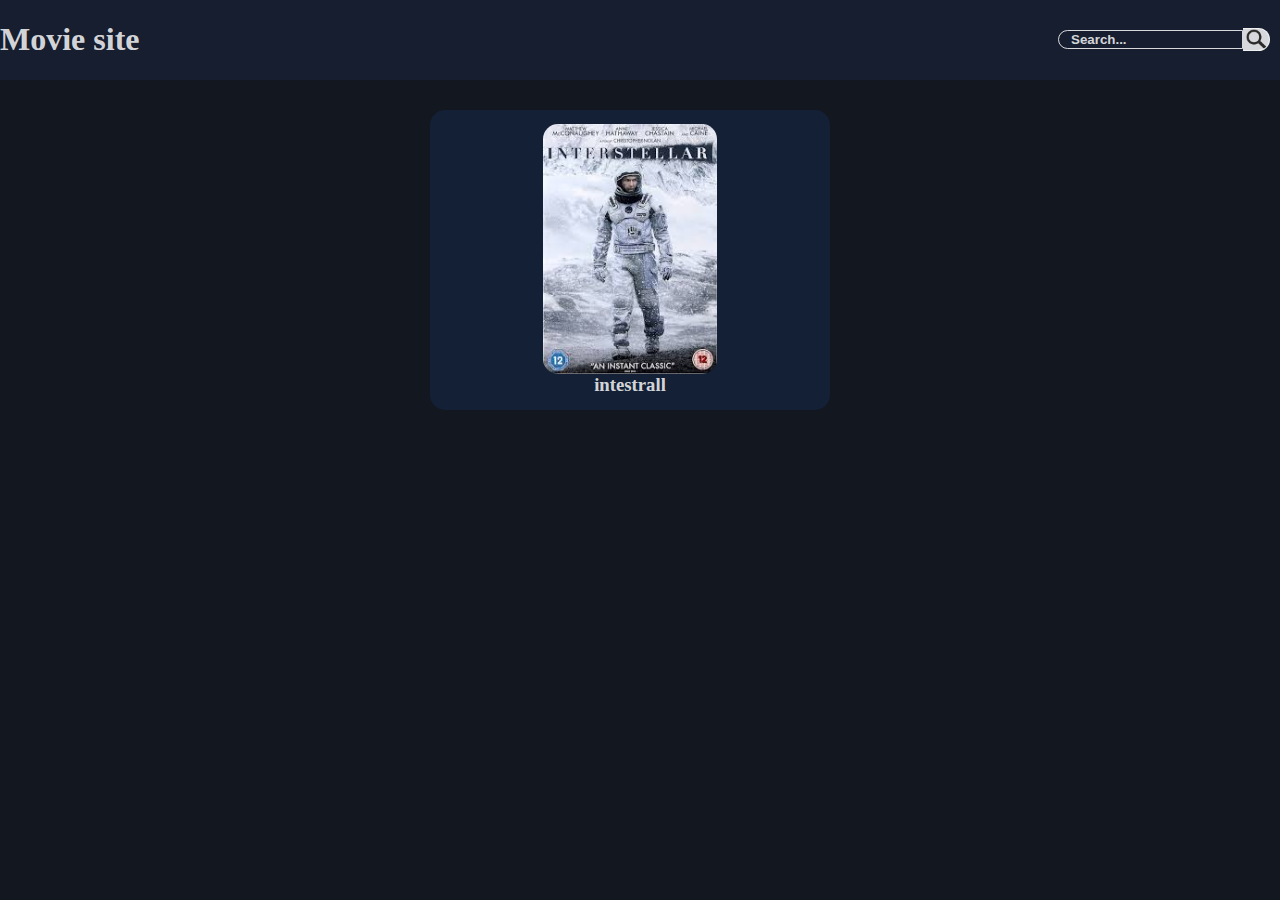
==== index.html @ f20d871c "Add files via upload" ====
<!DOCTYPE html>
<html lang="en">
  <head>
    <meta charset="UTF-8" />
    <meta name="viewport" content="width=device-width, initial-scale=1.0" />
    <title>Movie site</title>
    <link rel="stylesheet" href="style.css" />
  </head>
  <body>
    <div class="nav">
      <h1>Movie site</h1>
      <form action="">
        <input type="text" id="moviesearch" placeholder="Search..." />
        <button class="search-button"></button>
      </form>
    </div>
    <div class="movie" id="gridcont">
      <div class="moviestuff">
        <img src="./intesterall.jpg" alt="" class="picture" />
        <h3 class="movietitle">intestrall</h3>
      </div>

    </div>
    <script src="script.js"></script>
  </body>
</html>
---- style.css ----
* {
  box-sizing: border-box;
}

html {
  background-color: #131720;
}
body {
  width: 100%;
}

html,
body {
  margin: 0;
  overflow-x: hidden; /* Hide horizontal overflow */
  width: 100%; /* Ensure the body and html take full width of the viewport */
}
/* nav div  */
.nav {
  background-color: #161e30;
  width: 100%;
  display: flex;
  justify-content: space-between;
  align-items: center;
  margin-bottom: 30px;
  margin-top: 0;
}
/* input nav */
.nav form {
  display: flex;
  align-items: center;
  margin-right: 10px;
}
.nav input {
  color: rgb(245, 245, 245);
  font-weight: 900;
  border: 1px solid rgba(245, 245, 245, 0.87);
  border-radius: 15px 0px 0px 15px;
  background-color: transparent;
}

#moviesearch:focus {
  transition: 0.1s ease-in-out;
  border: 2px solid whitesmoke;
  border-right: 3px solid whitesmoke;
  outline: none;
}

#moviesearch:hover {
  transition: 0.1s ease-in-out;
}

#moviesearch::placeholder {
  color: rgba(245, 245, 245, 0.87);
  position: relative;
  left: 10px;
}
.search-button {
  background-image: url(./search-button.png);
  background-size: contain;
  background-repeat: no-repeat;
  background-position: center;
  background-color: rgba(245, 245, 245, 0.87);
  border: 1px solid rgba(245, 245, 245, 0.87);
  outline: none;
  border-radius: 0px 15px 15px 0px;
  border-left: none;
  margin: 0;
  width: 20px;
  height: 23px;
  padding-left: 20px;
}

/* h1 nav */
.nav h1 {
  color: rgba(245, 245, 245, 0.87);
}

/* movies */
.movie {
  display: grid;
  grid-template-rows: 300px;
  grid-template-columns: repeat(auto-fit, minmax(400px, 400px));
  grid-auto-rows: 300px;
  justify-content: center;
  max-width: 100vw;
  width: calc(100% - 20px);
  box-sizing: border-box;
  gap: 10px;
}
.moviestuff {
  background-color: rgb(19, 32, 54);
  display: flex;
  flex-direction: column;
  justify-content: center;
  align-items: center;
  border-radius: 15px;
}
.moviestuff img {
  max-height: 250px;
  border-radius: 15px;
}
.moviestuff h3 {
  color: rgba(245, 245, 245, 0.87);
  margin: 0;
}
@media only screen and (max-width: 820px) {
  .movie {
    grid-template: 300px / 400px;
    grid-auto-rows: 300px;
  }
}
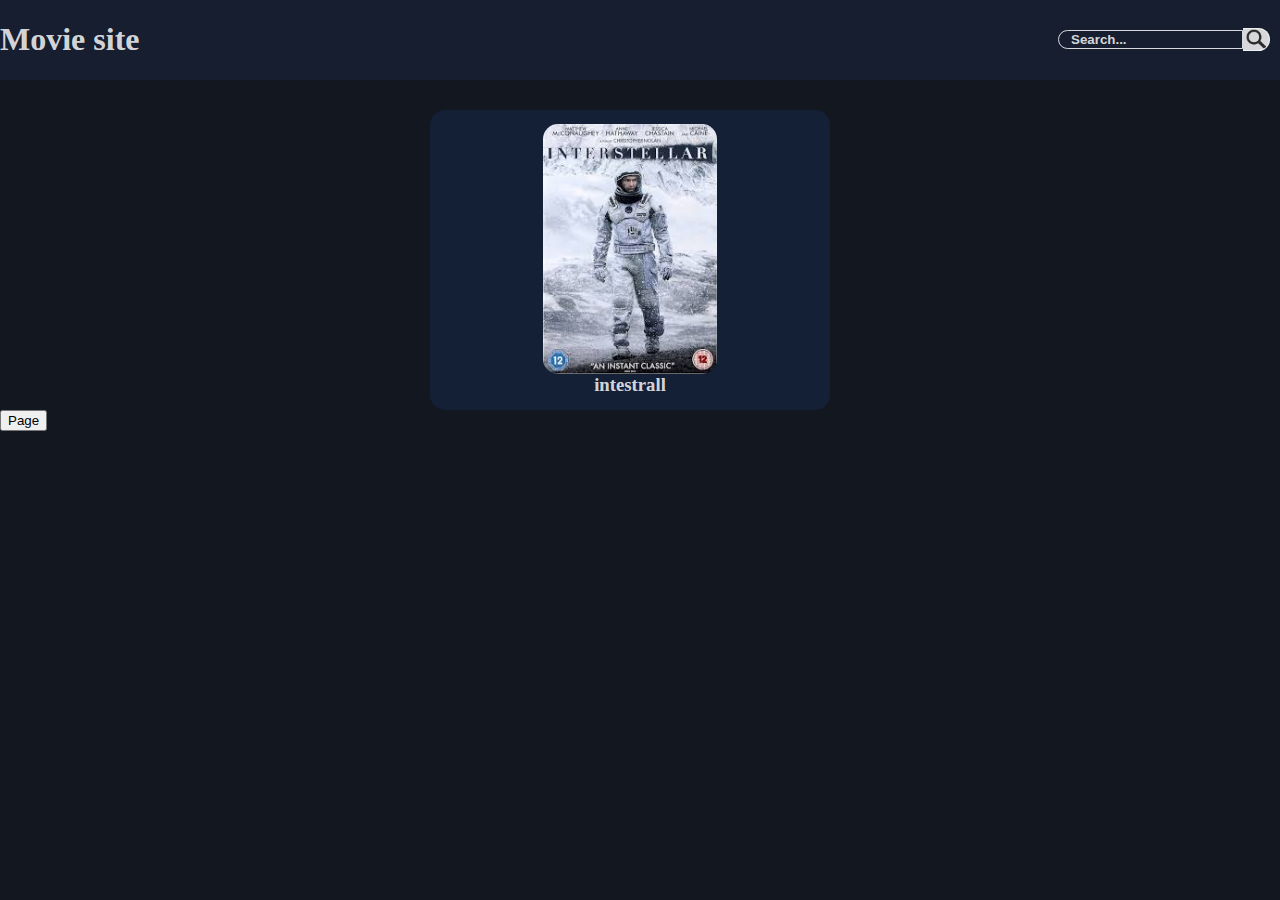
==== commit 0a1c994f: "Update" ====
--- a/index.html
+++ b/index.html
@@ -19,8 +19,8 @@
         <img src="./intesterall.jpg" alt="" class="picture" />
         <h3 class="movietitle">intestrall</h3>
       </div>
-
     </div>
+    <button>Page</button>
     <script src="script.js"></script>
   </body>
 </html>
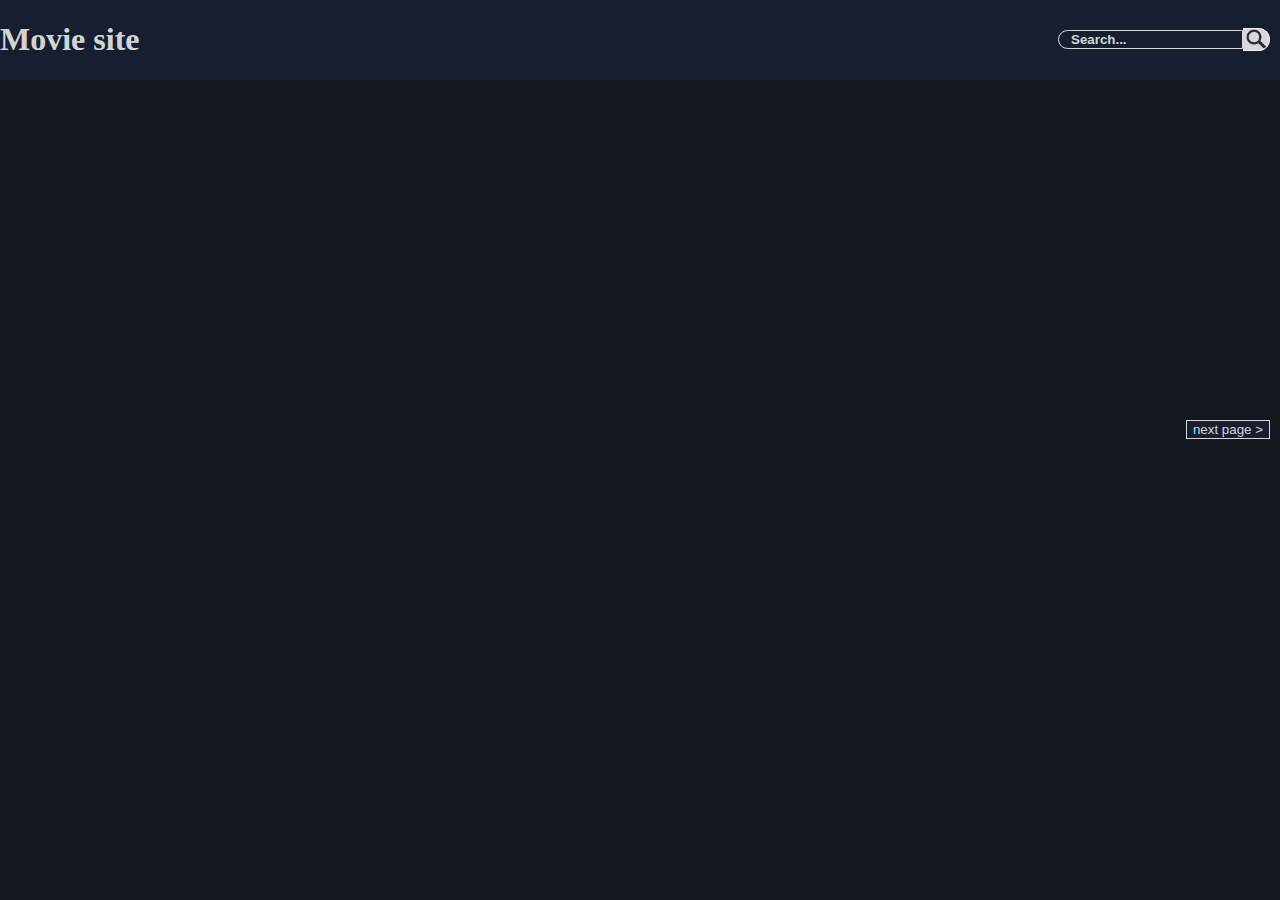
==== commit 4a1a23af: "added a go to next page button" ====
--- a/index.html
+++ b/index.html
@@ -11,16 +11,14 @@
       <h1>Movie site</h1>
       <form action="">
         <input type="text" id="moviesearch" placeholder="Search..." />
-        <button class="search-button"></button>
+        <button type='submit'  aria-label="Submit" class="search-button"></button>
       </form>
     </div>
     <div class="movie" id="gridcont">
-      <div class="moviestuff">
-        <img src="./intesterall.jpg" alt="" class="picture" />
-        <h3 class="movietitle">intestrall</h3>
-      </div>
     </div>
-    <button>Page</button>
+    <div class="nextpage">    
+      <button type="button" id="gotonextpage">next page ></button>
+    </div>
     <script src="script.js"></script>
   </body>
 </html>
--- a/style.css
+++ b/style.css
@@ -110,3 +110,15 @@
     grid-auto-rows: 300px;
   }
 }
+
+/* next page section */
+.nextpage {
+  width: 100%;
+  display: flex;
+}
+#gotonextpage {
+  margin: 10px 10px 10px auto;
+  color: rgba(245, 245, 245, 0.87);
+  background-color: #161e30;
+  border: 1px solid rgba(245, 245, 245, 0.87);
+}